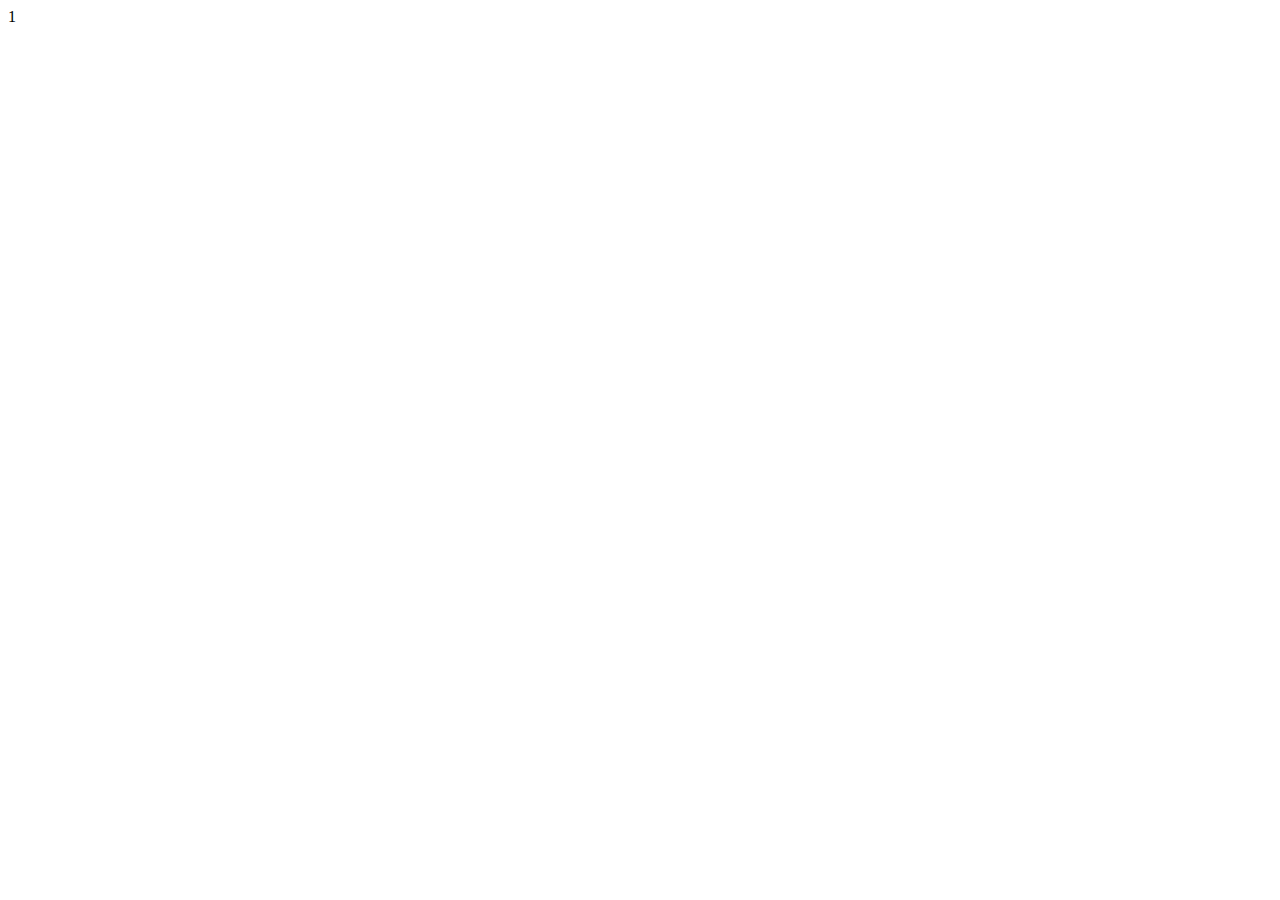
==== trunk/index.html @ 852279be "Changed href to style.css to be full htp url." ====
<!DOCTYPE html>
<html>
    <head>
        <meta charset="utf-8" id="viewport" content="width=device-width">
        <link rel="stylesheet" type="text/css" href="http://neural-networks-js.googlecode.com/svn/trunk/style.css">
    </head>
    <body>       
        <div id="WorldWrap">
        	<div id="World"></div>
        </div>
        <div id="Stats">
            <div id="GenerationCounter">1</div>
            <div id="TimeLeft"></div>
            <div id="EntitiesStates"></div>
        </div>
        <div id="Settings">
            <div id="Speed" onclick=""><p></p></div>
            <div></div>
            <div></div>
            <div></div>
            <div></div>
        </div>
        <script src="js/math.js"></script>
        <script src="js/world.js"></script>
    </body>
</html>
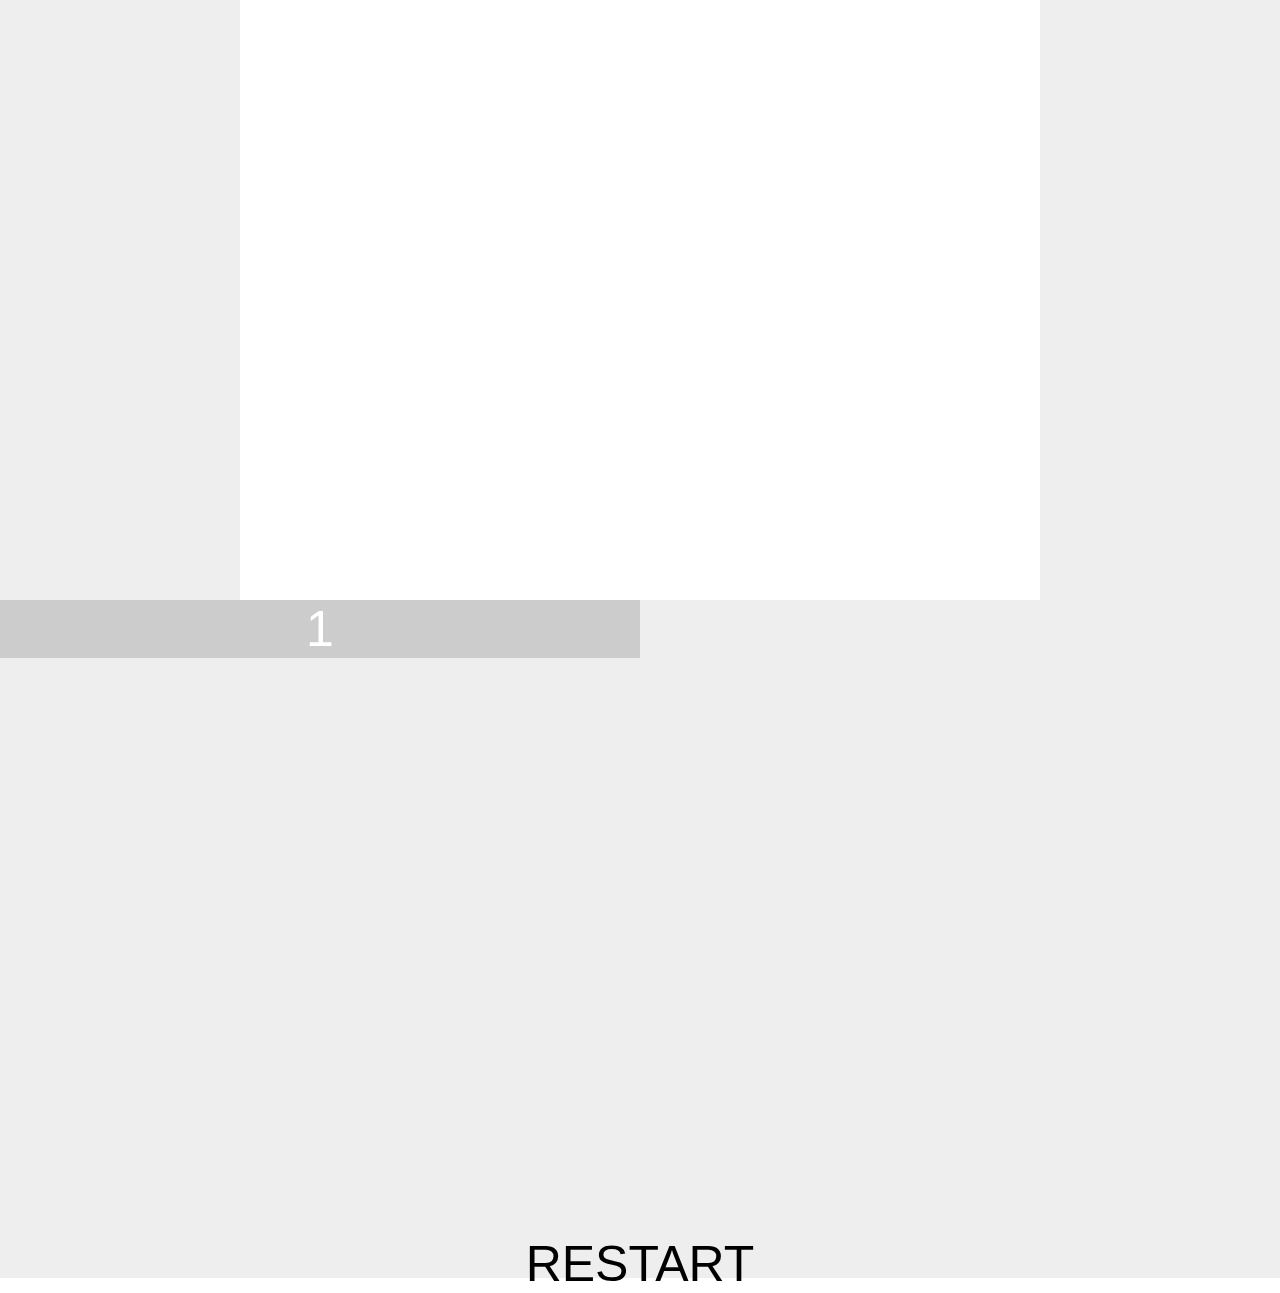
==== commit 18ec2c93: "Added the 'Restart' button" ====
--- a/trunk/index.html
+++ b/trunk/index.html
@@ -1,8 +1,165 @@
 <!DOCTYPE html>
 <html>
     <head>
-        <meta charset="utf-8" id="viewport" content="width=device-width">
-        <link rel="stylesheet" type="text/css" href="http://neural-networks-js.googlecode.com/svn/trunk/style.css">
+        <meta charset="utf-8" id="viewport" content="width=device-width"/>
+        <link rel="stylesheet" type="text/css" href="style.css"/>
+        <style rel="stylesheet" type="text/css">
+          *{margin:0;padding:0;}
+
+          body {
+             width: 100vw;
+             overflow: hidden;
+          }
+          
+          #WorldWrap {
+              width: 100vw;
+              background-color: #eee;
+          }
+          
+          #Settings {
+              position: relative;
+              width: 100%;
+              
+              background-color: #eee;
+              display: flex;    
+              display: -webkit-flex;
+              flex-direction: column;
+              -webkit-flex-direction: column;
+          }
+          
+          #Stats {
+              position:relative;
+              width: 100%;
+              
+              background-color: #eee;
+          }
+          
+          /*World style after this point*/
+          
+          
+          #World {
+              position: relative;
+              height: 600px;
+              width: 800px;
+              overflow: hidden;
+              
+              background-color: white;
+              margin: auto;
+          }
+          
+          .blue, .deadBlue{
+              position: absolute;
+              top:0;
+              left: 0;
+              height: 30px;
+              width: 30px;
+              border-radius: 50%;
+              background-color: cornflowerblue;
+              border-bottom-left-radius: 20%; 
+              border-bottom-right-radius: 20%;
+              border: 2px solid black;
+          }
+          
+          .deadBlue{
+              background-color: LimeGreen;
+          }
+          
+          .green{
+              position: absolute;
+              top:0;
+              left: 0;
+              height: 30px;
+              width: 30px;
+              border-radius: 50%;
+              background-color: LimeGreen;
+              border: 2px solid black;
+          }
+          
+          /*world style end*/
+          
+          #GenerationCounter {
+              float: left;
+              width: 50%;
+              
+              background-color: #ccc;
+              text-align: center;
+              font-size: 50px;
+              font-family: Arial,sans-serif;
+              color: white;
+          }
+          
+          #EntitiesStates {
+              position: relative;
+              height: 600px;
+              width: 100%;
+              display: flex;
+              display: -webkit-flex;
+              display: -ms-flex;
+              justify-content: space-between;
+          }
+          
+          #EntitiesStates > div {
+              flex: 1;
+              -webkit-flex: 1;
+              -ms-flex: 1;
+              
+              background-color: #ddd;
+              margin: 0px 2px;
+              text-align: center;
+              font-size: 40px;
+              font-family: sans-serif;
+              position: relative;
+          }
+          
+          #EntitiesStates > div > p {
+              position: absolute;
+              top:50%;
+              left:50%;
+              -ms-transform: translate(-50%,-50%);
+              -webkit-transform: translate(-50%,-50%);
+              transform: translate(-50%,-50%);  
+          }
+          
+          #TimeLeft {
+              float: right;
+              width: 50%;
+              
+              background-color: #ccc;
+              text-align: center;
+              font-size: 50px;
+              font-family: Arial,sans-serif;   
+              color: white;
+          }
+          
+          #Settings > div {
+              position: relative;
+              margin: 2px 0px;
+              flex: 1;
+              -webkit-flex: 1;
+              height: 100px;
+              
+              font-family: sans-serif;
+              font-size: 50px;
+              text-align: center;
+              text-transform: uppercase;
+              
+              background-color: #ddd;
+          }
+          
+          #Settings > div:active {
+              background-color: #ccc
+          }
+          
+          #Settings > div > p {
+              position: absolute;
+              top:50%;
+              left:50%;
+              -ms-transform: translate(-50%,-50%);
+              -webkit-transform: translate(-50%,-50%);
+              transform: translate(-50%,-50%);       
+          }
+
+        </style>
     </head>
     <body>       
         <div id="WorldWrap">
@@ -15,7 +172,9 @@
         </div>
         <div id="Settings">
             <div id="Speed" onclick=""><p></p></div>
-            <div></div>
+            <div id="Restart">
+                <p>Restart</p>
+            </div>
             <div></div>
             <div></div>
             <div></div>
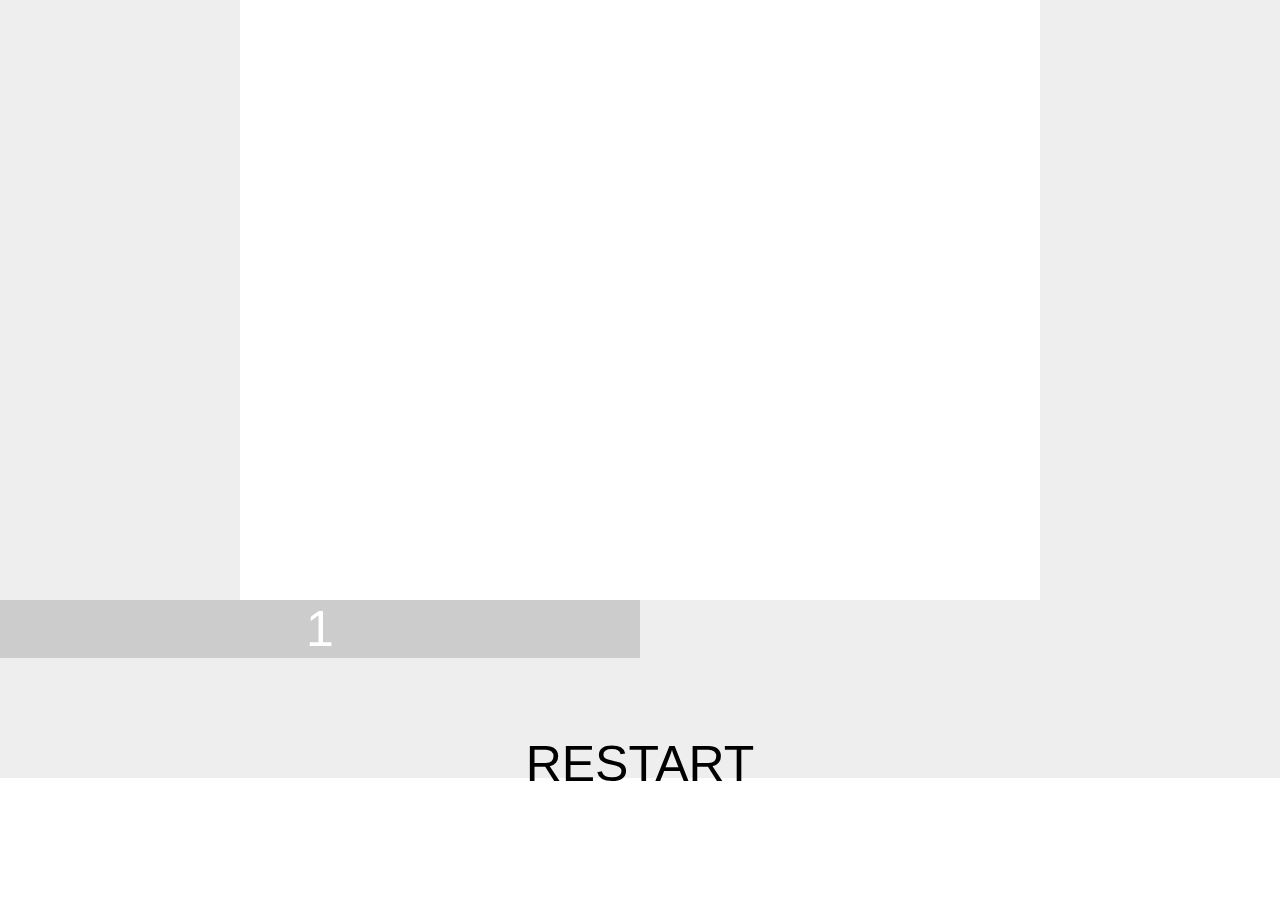
==== commit a3655cb8: "changed #EntitiesStates height" ====
--- a/trunk/index.html
+++ b/trunk/index.html
@@ -90,7 +90,7 @@
           
           #EntitiesStates {
               position: relative;
-              height: 600px;
+              height: 100px;
               width: 100%;
               display: flex;
               display: -webkit-flex;
--- a/trunk/style.css
+++ b/trunk/style.css
@@ -0,0 +1,154 @@
+*{margin:0;padding:0;}
+
+body {
+	width: 100vw;
+	overflow: hidden;
+}
+
+#WorldWrap {
+    width: 100vw;
+    background-color: #eee;
+}
+
+#Settings {
+    position: relative;
+    width: 100%;
+    
+    background-color: #eee;
+    display: flex;    
+    display: -webkit-flex;
+    flex-direction: column;
+    -webkit-flex-direction: column;
+}
+
+#Stats {
+    position:relative;
+    width: 100%;
+    
+    background-color: #eee;
+}
+
+/*World style after this point*/
+
+
+#World {
+    position: relative;
+    height: 600px;
+    width: 800px;
+    overflow: hidden;
+    
+    background-color: white;
+    margin: auto;
+}
+
+.blue, .deadBlue{
+    position: absolute;
+    top:0;
+    left: 0;
+    height: 30px;
+    width: 30px;
+    border-radius: 50%;
+    background-color: cornflowerblue;
+    border-bottom-left-radius: 20%; 
+    border-bottom-right-radius: 20%;
+    border: 2px solid black;
+}
+
+.deadBlue{
+    background-color: LimeGreen;
+}
+
+.green{
+    position: absolute;
+    top:0;
+    left: 0;
+    height: 30px;
+    width: 30px;
+    border-radius: 50%;
+    background-color: LimeGreen;
+    border: 2px solid black;
+}
+
+/*world style end*/
+
+#GenerationCounter {
+    float: left;
+    width: 50%;
+    
+    background-color: #ccc;
+    text-align: center;
+    font-size: 50px;
+    font-family: Arial,sans-serif;
+    color: white;
+}
+
+#EntitiesStates {
+    position: relative;
+    height: 600px;
+    width: 100%;
+    display: flex;
+    display: -webkit-flex;
+    display: -ms-flex;
+    justify-content: space-between;
+}
+
+#EntitiesStates > div {
+    flex: 1;
+    -webkit-flex: 1;
+    -ms-flex: 1;
+    
+    background-color: #ddd;
+    margin: 0px 2px;
+    text-align: center;
+    font-size: 40px;
+    font-family: sans-serif;
+    position: relative;
+}
+
+#EntitiesStates > div > p {
+    position: absolute;
+    top:50%;
+    left:50%;
+    -ms-transform: translate(-50%,-50%);
+    -webkit-transform: translate(-50%,-50%);
+    transform: translate(-50%,-50%);  
+}
+
+#TimeLeft {
+    float: right;
+    width: 50%;
+    
+    background-color: #ccc;
+    text-align: center;
+    font-size: 50px;
+    font-family: Arial,sans-serif;   
+    color: white;
+}
+
+#Settings > div {
+    position: relative;
+    margin: 2px 0px;
+    flex: 1;
+    -webkit-flex: 1;
+    height: 100px;
+    
+    font-family: sans-serif;
+    font-size: 50px;
+    text-align: center;
+    text-transform: uppercase;
+    
+    background-color: #ddd;
+}
+
+#Settings > div:active {
+    background-color: #ccc
+}
+
+#Settings > div > p {
+    position: absolute;
+    top:50%;
+    left:50%;
+    -ms-transform: translate(-50%,-50%);
+    -webkit-transform: translate(-50%,-50%);
+    transform: translate(-50%,-50%);       
+}
